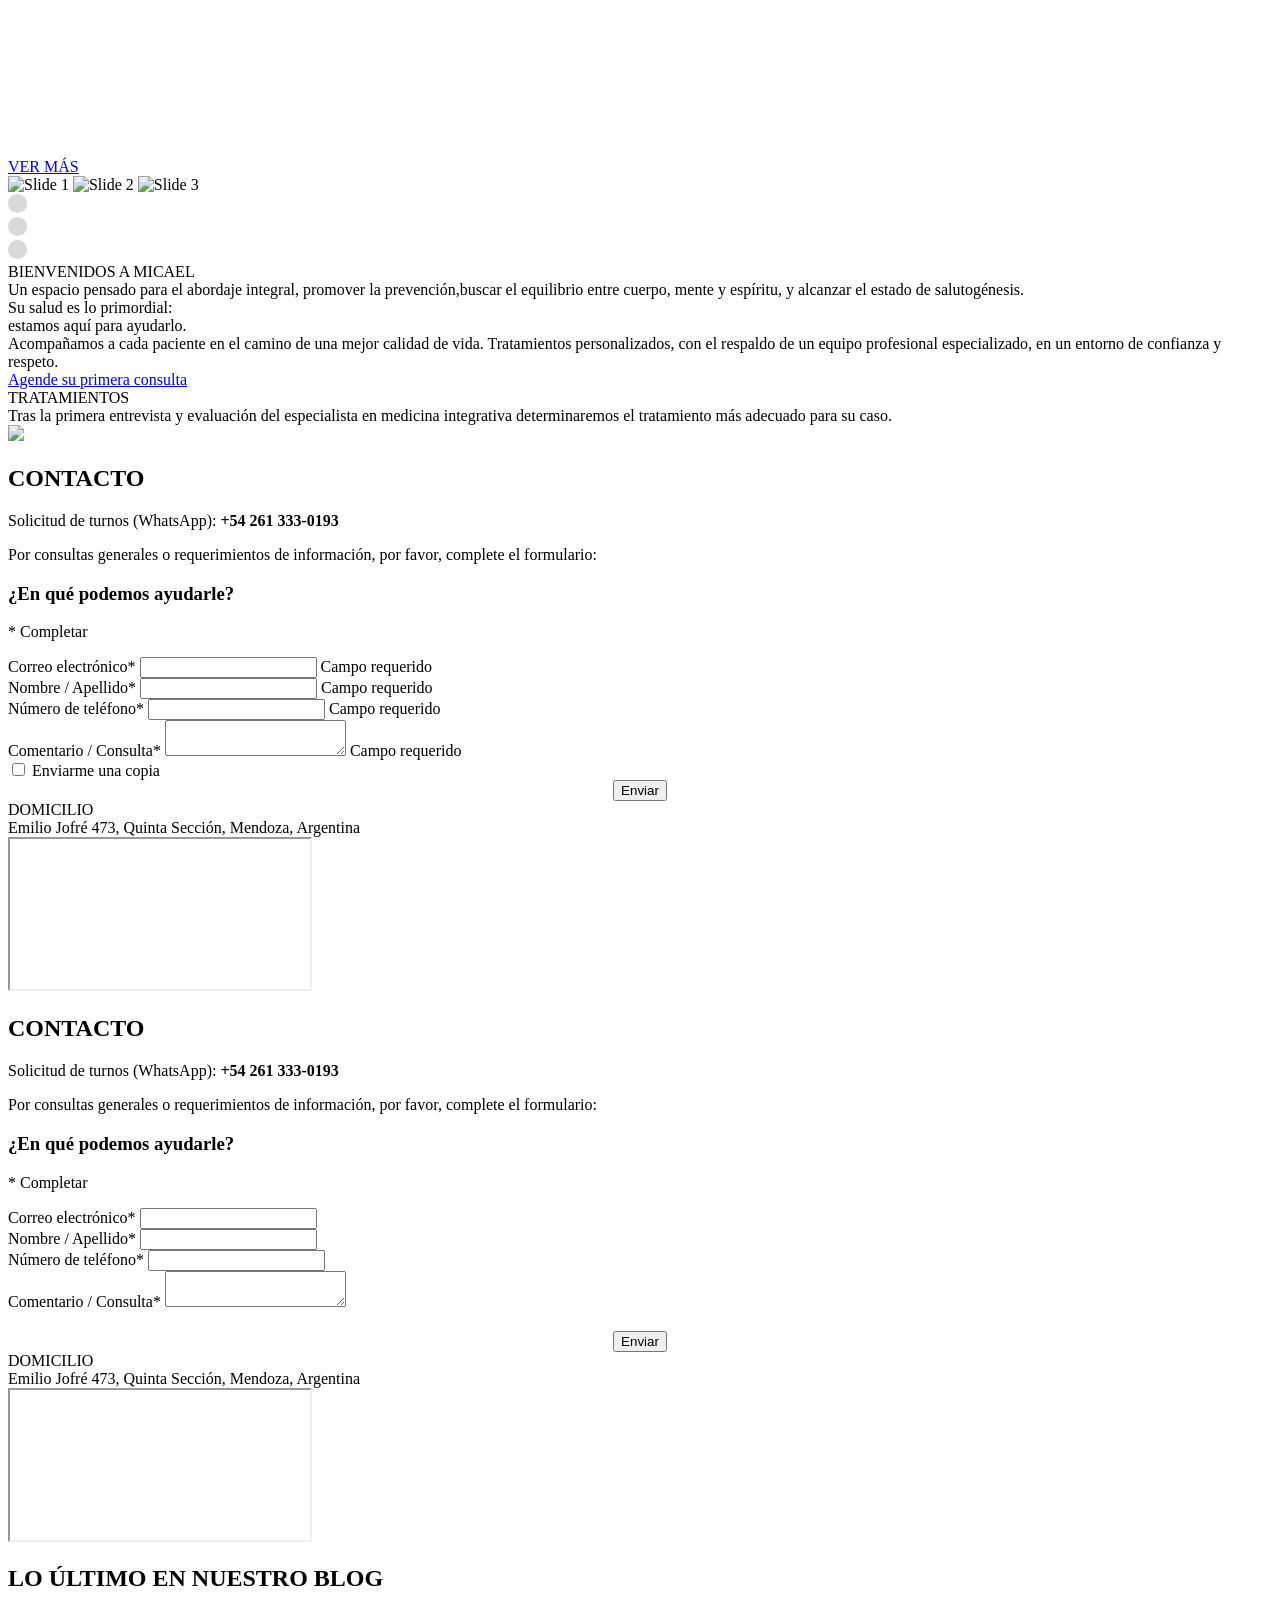
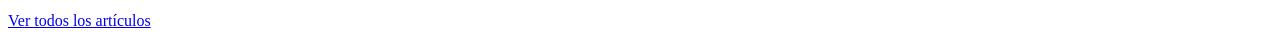
==== vistas/index.html @ 81c41782 "Add desktop styles and responsive scaling Introduce desktop-specific styles and responsive scaling a" ====
<!DOCTYPE html>
<html lang="es">

<head>
    <meta charset="UTF-8">
    <meta name="viewport" content="width=device-width, initial-scale=1.0">
    <base href="https://micaelmedicinaintegrativa.com.ar/">
    <title>Micael Medicina Integrativa</title>

    <!-- Tipografía montserrat -->
    <link rel="preconnect" href="https://fonts.googleapis.com">
    <link rel="preconnect" href="https://fonts.gstatic.com" crossorigin>
    <link href="https://fonts.googleapis.com/css2?family=Montserrat:ital,wght@0,100..900;1,100..900&display=swap"
        rel="stylesheet">

    <!-- AOS CSS -->
    <link rel="stylesheet" href="https://cdn.jsdelivr.net/npm/aos@2.3.4/dist/aos.css" />

    <!-- AOS JS -->
    <script src="https://cdn.jsdelivr.net/npm/aos@2.3.4/dist/aos.js"></script>



    <!-- Hojas de estilo -->

    <link rel="stylesheet" href="/css/nav_bar.css">
    <link rel="stylesheet" href="/css/slider.css">
    <link rel="stylesheet" href="/css/index.css">
    <link rel="stylesheet" href="/css/index_desktop.css">
</head>



<body class="es-home">
    <div class="main-wrapper">
        <header style="height: 150px;">
            <div data-include="nav_bar.html"></div>
        </header>
        <section name="Slider" id="Slider_Section">
            <a href="/blog" class="slider-top-btn">VER MÁS</a>
            <div class="Slider">
                <div class="slider-container">
                    <img class="slider-image active" src="/images/Home/Slider/OZONOTERAPIA 1.png" alt="Slide 1">
                    <img class="slider-image" src="/images/Home/Slider/Slider2.png" alt="Slide 2">
                    <img class="slider-image" src="/images/Home/Slider/Slider3.png" alt="Slide 3">
                </div>
            </div>
            <div data-layer="Frame 1" class="Frame1">
                <div data-svg-wrapper data-layer="Ellipse 1" class="Ellipse1 dot active" onclick="changeSlide(0)">
                    <svg width="19" height="19" viewBox="0 0 19 19" fill="none" xmlns="http://www.w3.org/2000/svg">
                        <circle cx="9.5" cy="9.5" r="9.5" fill="#D9D9D9" />
                    </svg>
                </div>
                <div data-svg-wrapper data-layer="Ellipse 2" class="Ellipse2 dot" onclick="changeSlide(1)">
                    <svg width="19" height="19" viewBox="0 0 19 19" fill="none" xmlns="http://www.w3.org/2000/svg">
                        <circle cx="9.5" cy="9.5" r="9.5" fill="#D9D9D9" />
                    </svg>
                </div>
                <div data-svg-wrapper data-layer="Ellipse 3" class="Ellipse3 dot" onclick="changeSlide(2)">
                    <svg width="19" height="19" viewBox="0 0 19 19" fill="none" xmlns="http://www.w3.org/2000/svg">
                        <circle cx="9.5" cy="9.5" r="9.5" fill="#D9D9D9" />
                    </svg>
                </div>
            </div>

        </section>

        <section name="Bienvenida" id="Bienvenida_Section">
            <div class="BienvenidosAMicael">
                <div class="BienvenidosAMicael_text">BIENVENIDOS A MICAEL</div>
                <div class="Bienvenida_text">
                    Un espacio pensado para el abordaje integral, promover la prevención,buscar el equilibrio entre
                    cuerpo,
                    mente y espíritu, y alcanzar el estado de salutogénesis.
                </div>
            </div>
        </section>

        <section name="Agenda_Index" id="profesionales">
            <div class="Agenda">
                <div class="Agenda_text2">
                    Su salud es lo primordial: <br />estamos aquí para ayudarlo.
                </div>
                <div class="Agenda_text">
                    Acompañamos a cada paciente en el camino de una mejor calidad de vida. Tratamientos personalizados,
                    con
                    el respaldo de un equipo profesional especializado, en un entorno de confianza y respeto.
                </div>
                <a href="https://wa.me/+5492613330193" class="Rectangle11" style="z-index: 10;"><a
                        href="https://wa.me/+5492613330193" class="AgendeSuPrimeraConsulta" style="z-index: 11;">Agende
                        su primera
                        consulta</a></a>


            </div>
        </section>

        <section name="Tratamientos_Index" id="tratamientos">
            <div class="Tratamientos">
                <div class="Tratamientos_title">TRATAMIENTOS</div>
                <div class="Tratamientos_text">
                    Tras la primera entrevista y evaluación del especialista en medicina integrativa determinaremos el
                    tratamiento más adecuado para su caso.
                </div>
                <div class="Imagen">
                    <img class="EstetoscopioPixabay1" src="/images/Home/Tratamientos/tratamientosportada.png">
                </div>
            </div>
            <div id="cards-container"></div>
        </section>

        <div class="mobile-only-view">
            <section name="Contacto_Index" id="Contacto_Index">
                <div class="contacto-container">
                    <div class="contacto-content">
                        <h2 class="contacto-title">CONTACTO</h2>
                        <p class="whatsapp-info">
                            Solicitud de turnos (WhatsApp): <strong>+54 261 333-0193</strong>
                        </p>
                        <p class="form-description">
                            Por consultas generales o requerimientos de información, por favor, complete el formulario:
                        </p>

                        <form id="contactForm" class="contact-form" action="send_mail.php" method="POST">
                            <div class="form-header">
                                <h3 class="form-question">¿En qué podemos ayudarle?</h3>
                                <p class="required-note">* Completar</p>
                            </div>

                            <div class="form-field">
                                <label for="email">Correo electrónico<span class="required">*</span></label>
                                <input type="email" id="email" name="email" required>
                                <span class="error-message">Campo requerido</span>
                            </div>

                            <div class="form-field">
                                <label for="nombre">Nombre / Apellido<span class="required">*</span></label>
                                <input type="text" id="nombre" name="nombre" required>
                                <span class="error-message">Campo requerido</span>
                            </div>

                            <div class="form-field">
                                <label for="telefono">Número de teléfono<span class="required">*</span></label>
                                <input type="tel" id="telefono" name="telefono" required>
                                <span class="error-message">Campo requerido</span>
                            </div>

                            <div class="form-field">
                                <label for="comentario">Comentario / Consulta<span class="required">*</span></label>
                                <textarea id="comentario" name="comentario" required></textarea>
                                <span class="error-message">Campo requerido</span>
                            </div>

                            <div class="checkbox-wrapper">
                                <input type="checkbox" id="enviarCopia" name="enviarCopia">
                                <label for="enviarCopia">Enviarme una copia</label>
                            </div>

                            <div style="display: flex; justify-content: center;">
                                <button type="submit" class="submit-btn">Enviar</button>
                            </div>
                        </form>
                    </div>
                </div>
            </section>

            <section name="Domicilio_Index" id="Domicilio_Index">
                <div class="Domicilio">
                    <div class="Domicilio_title">DOMICILIO</div>
                    <div class="EmilioJofre">
                        <span class="bold">Emilio Jofré 473, </span>
                        <span>Quinta Sección, Mendoza, Argentina</span>
                    </div>


                    <div class="map-responsive">
                        <iframe loading="lazy" referrerpolicy="no-referrer-when-downgrade"
                            src="https://www.google.com/maps?q=Emilio+Jofré+473,+M5500+Mendoza,+Argentina&z=15&output=embed"
                            allowfullscreen>
                        </iframe>
                    </div>

                </div>
            </section>
        </div>
        <section id="Contacto_Domicilio_Desktop" class="desktop-only-view">
            <div class="desktop-wrapper">

                <div class="desktop-header">
                    <h2 class="contacto-title">CONTACTO</h2>
                    <p class="whatsapp-info">
                        Solicitud de turnos (WhatsApp): <strong>+54 261 333-0193</strong>
                    </p>
                    <p class="form-description">
                        Por consultas generales o requerimientos de información, por favor, complete el formulario:
                    </p>
                </div>

                <div class="desktop-body-flex">

                    <div class="desktop-col-left">
                        <form id="contactFormDesktop" class="contact-form desktop-form-style" action="send_mail.php"
                            method="POST">
                            <div class="form-header">
                                <h3 class="form-question">¿En qué podemos ayudarle?</h3>
                                <p class="required-note">* Completar</p>
                            </div>

                            <div class="form-field">
                                <label for="email_d">Correo electrónico<span class="required">*</span></label>
                                <input type="email" id="email_d" name="email" required>
                            </div>

                            <div class="form-field">
                                <label for="nombre_d">Nombre / Apellido<span class="required">*</span></label>
                                <input type="text" id="nombre_d" name="nombre" required>
                            </div>

                            <div class="form-field">
                                <label for="telefono_d">Número de teléfono<span class="required">*</span></label>
                                <input type="tel" id="telefono_d" name="telefono" required>
                            </div>

                            <div class="form-field">
                                <label for="comentario_d">Comentario / Consulta<span class="required">*</span></label>
                                <textarea id="comentario_d" name="comentario" required></textarea>
                            </div>

                            <div style="display: flex; justify-content: center; margin-top: 20px;">
                                <button type="submit" class="submit-btn">Enviar</button>
                            </div>
                        </form>
                    </div>

                    <div class="desktop-col-right">
                        <div class="Domicilio_title desktop-dom-title">DOMICILIO</div>

                        <div class="EmilioJofre desktop-address">
                            <span class="bold">Emilio Jofré 473, </span>
                            <span>Quinta Sección, Mendoza, Argentina</span>
                        </div>

                        <div class="map-responsive desktop-map-frame">
                            <iframe loading="lazy" referrerpolicy="no-referrer-when-downgrade"
                                src="https://www.google.com/maps?q=Emilio+Jofré+473,+M5500+Mendoza,+Argentina&z=15&output=embed"
                                allowfullscreen>
                            </iframe>
                        </div>
                    </div>

                </div>
            </div>
        </section>
        <section name="Blog_Index" id="notas">

            <!-- blog-latest-section.html -->
            <div class="blog-latest" aria-labelledby="blog-latest-title">
                <div class="container">
                    <h2 id="blog-latest-title" class="blog-latest__heading">LO ÚLTIMO EN NUESTRO BLOG</h2>

                    <!-- contenedor donde el JS inyectará las cards -->
                    <div class="blog-latest__list notas-body" aria-live="polite"></div>

                    <!-- botón para ver todas las notas (opcional) -->
                    <div class="blog-latest__actions">
                        <a href="/blog" class="btn btn--secondary">Ver todos los artículos</a>
                    </div>
                </div>
            </div>

        </section>
        <section name="Footer" id="Footer_Section">
            <div data-include="footer.html"></div>
        </section>
    </div>
    <!--<script src="js/slider.js"></script>-->
    <script src="/js/include_html.js"></script>
    <script src="/js/index.js"></script>
    <script src="/js/contacto.js"></script>
    <script src="/js/burguer.js"></script>
    <script src="/js/slider.js"></script>

    <script src="/js/ajuste_escala.js"></script>
    <script>
        window.initCards({ jsonUrl: '/data/tratamientos.json', containerId: 'cards-container' });
        window.onCardMoreInfo = (card) => {
            alert(`Más información: ${card.title}`);
        };
    </script>

</body>



</html>
---- css/index.css ----
/* Aseguramos que el HTML tenga el color de fondo completo */
html {

  width: 100%;
  height: auto;
  background-attachment: fixed;
}

html {
  scroll-behavior: smooth;
}

section {
  scroll-margin-top: 160px;
  /* 150px de tu header + 10px de aire */
}

a {
  text-decoration: none;
}

body {
  font-family: 'Montserrat', sans-serif;
  margin: 0;
  padding: 0;

  /* El body será transparente para dejar ver el color del html */
  background-color: transparent;

  /* Centramos el contenido horizontalmente */
  display: flex;
  justify-content: center;

  /* Aseguramos que ocupe al menos toda la altura */
  min-height: 100vh;
  width: 100%;
}

.main-wrapper {
  max-width: 430px;
  margin: 0 auto;
  position: relative;
  background-color: white;
  /* El contenido sigue siendo blanco */
  height: auto;
  display: flex;
  flex-direction: column;


}

/* --- CORRECCIÓN DEL FOOTER --- */

/* El tag <footer> genérico */
footer {
  width: 100%;
  margin-top: auto;
  /* Truco de Flexbox: Empuja el footer al final si sobra espacio */
  position: relative;
}

/* Aseguramos que todas las secciones ocupen el ancho total */
section {
  width: 100% !important;
  position: relative !important;
  top: auto !important;
  left: auto !important;
}

/* Asegúrate de que los elementos dentro de .main-wrapper no excedan los 430px */
/* Por ejemplo, si tienes elementos con width: 100%, se referirán al 100% de 430px */


/*CONTACTO*/





.contacto-content {
  width: 100%;
  max-width: 372px;
  margin: 0 auto;
}


.contacto-title {
  width: 100%;
  height: 40px;
  display: flex;
  justify-content: center;
  align-items: center;
  color: black;
  font-size: 18px;
  font-family: Montserrat, sans-serif;
  font-weight: 700;
  margin: 0 0 19px 0;
}

.whatsapp-info {
  width: 100%;
  height: 25px;
  color: #444444;
  font-size: 14px;
  font-family: Montserrat, sans-serif;
  font-weight: 500;
  margin: 0 0 19px 0;
}

.whatsapp-info strong {
  font-weight: 700;
}

.form-description {
  width: 100%;
  height: 42px;
  color: #444444;
  font-size: 14px;
  font-family: Montserrat, sans-serif;
  font-weight: 500;
  margin: 0 0 42px 0;
}

.contact-form {
  width: 371px;
  position: relative;
}

.form-header {
  width: 100%;
  height: 100px;
  background: white;
  border-radius: 5px;
  border: 0.4px solid black;
  margin-bottom: 13px;
  position: relative;
  overflow: hidden;
}

.form-header::before {
  content: '';
  position: absolute;
  top: 0;
  left: 0;
  width: 100%;
  height: 10.62px;
  background: #4C2C53;
  border-top-left-radius: 5px;
  border-top-right-radius: 5px;
}

.form-question {
  width: 360px;
  margin: 38px 11px 0;
  color: black;
  font-size: 19px;
  font-family: Montserrat, sans-serif;
  font-weight: 700;
}

.required-note {
  width: 360px;
  margin: 8px 11px 0;
  color: #FF0404;
  font-size: 14px;
  font-family: Montserrat, sans-serif;
  font-weight: 400;
}

.form-field {
  width: 343px;
  height: 62px;
  background: white;
  border-radius: 5px;
  border: 0.4px solid black;
  padding: 9px 14px;
  margin-bottom: 18px;
  position: relative;
}

.form-field label {
  display: block;
  color: black;
  font-size: 14px;
  font-family: Montserrat, sans-serif;
  font-weight: 400;
  margin-bottom: 3px;
}

.required {
  color: #FF0000;
}

.form-field input,
.form-field textarea {
  width: 100%;
  border: none;
  border-bottom: 1px solid black;
  outline: none;
  font-family: Montserrat, sans-serif;
  font-size: 14px;
  padding: 2px 0;
  background: transparent;
}

.form-field textarea {
  resize: none;
  height: 20px;
}

.error-message {
  display: none;
  color: #FF0404;
  font-size: 10px;
  font-family: Montserrat, sans-serif;
  font-weight: 400;
  position: absolute;
  bottom: 4px;
  left: 14px;
}

.form-field.error .error-message {
  display: block;
}

.checkbox-wrapper {
  visibility: collapse;
  display: flex;
  align-items: center;
  height: 26px;
  margin-bottom: 19px;
}

.checkbox-wrapper input[type="checkbox"] {
  width: 27px;
  height: 26px;
  margin-right: 10px;
  cursor: pointer;
}

.checkbox-wrapper label {
  color: black;
  font-size: 14px;
  font-family: Montserrat, sans-serif;
  font-weight: 400;
  cursor: pointer;
}

.submit-btn {
  width: 84px;
  height: 26px;
  background: linear-gradient(180deg, #824C91 0%, #4C2C53 100%);
  box-shadow: 0px 4px 4px rgba(0, 0, 0, 0.25);
  border-radius: 5px;
  border: none;
  color: white;
  font-size: 14px;
  font-family: Montserrat, sans-serif;
  font-weight: 700;
  cursor: pointer;
  transition: opacity 0.3s;
}

.submit-btn:hover {
  opacity: 0.9;
}

.submit-btn:active {
  transform: translateY(1px);
}



body {
  font-family: 'Montserrat', sans-serif;
  margin: 0;
  padding: 0;
}



/* --- BIENVENIDA --- */


#Bienvenida_Section {
  width: 430px;
  height: 150px;
  position: absolute;
  left: 0;
  top: 449px;

}

.BienvenidosAMicael {
  width: 430px;
  height: 150px;
  position: absolute;
  left: 0;
  top: 0px;
  overflow: hidden;
}

.Bienvenida_text {
  width: 367px;
  height: 114px;
  position: absolute;
  left: 31px;
  top: 63px;
  text-align: center;
  color: #444;
  font-size: 14px;
  font-weight: 500;
}

.BienvenidosAMicael_text {
  width: 264px;
  height: 40px;
  position: absolute;
  left: 83px;
  top: 34px;
  text-align: center;
  color: black;
  font-size: 18px;
  font-weight: 700;
}

/* --- AGENDA --- */
#profesionales {
  width: 430px;
  height: 224px;
  position: absolute;
  left: 0;
  top: 620px;

}

.Agenda {
  width: 430px;
  height: 224px;
  position: relative;
  left: 0;
  top: 0px;
  background: linear-gradient(180deg, #824C91 0%, #4C2C53 100%);
  overflow: hidden;
}

.Rectangle11 {
  width: 273px;
  height: 29px;
  left: 82px;
  top: 176px;
  position: absolute;
  background: #D9D9D9;
  border-radius: 9px;
}

.AgendeSuPrimeraConsulta {
  width: 237px;
  height: 41px;
  left: 104px;
  top: 183px;
  position: absolute;
  text-align: center;
  color: #4C2C53;
  font-size: 14px;
  font-weight: 700;
}

.Agenda_text {
  width: 356px;
  height: 126px;
  left: 41px;
  top: 79px;
  position: absolute;
  text-align: center;
  color: white;
  font-size: 14px;
  font-weight: 500;
}

.Agenda_text2 {
  width: 310px;
  height: 49px;
  left: 68px;
  top: 22px;
  position: absolute;
  text-align: center;
  color: white;
  font-size: 17px;
  font-weight: 800;
}

/* --- TRATAMIENTOS --- */
#tratamientos {
  width: 430px;
  position: absolute;
  left: 0;
  top: 2100px;
  height: 1750px;
}

.Tratamientos {
  width: 430px;
  height: 342px;
  position: absolute;
  left: 0;
  top: 0px;
  overflow: hidden;
}

.Tratamientos_text {
  width: 367px;
  height: 114px;
  left: 31px;
  top: 160px;
  position: absolute;
  text-align: center;
  color: #444;
  font-size: 14px;
  font-weight: 500;
}

.Tratamientos_title {
  width: 264px;
  height: 40px;
  left: 83px;
  top: 120px;
  position: absolute;
  text-align: center;
  color: black;
  font-size: 18px;
  font-weight: 700;
}

.Imagen {
  width: 430px;
  height: 214px;
  position: absolute;
  top: 0;
  overflow: hidden;
}

.EstetoscopioPixabay1 {
  width: 460px;
  height: 307px;
  left: -19px;
  top: 0px;
  position: absolute;
  opacity: 0.5;
}

#cards-container {
  width: 430px;
  position: relative;
  background: white;
  overflow: hidden;
  top: 240px;
}

.map-responsive {
  position: relative;
  padding-bottom: 56.25%;
  /* proporción 16:9 — podés ajustar (ej: 50 %, 75 %, etc.) */
  height: 0;
  overflow: hidden;
  top: 80px;
}

.map-responsive iframe {
  position: absolute;
  top: 0;
  left: 0;
  width: 100%;
  height: 100%;
  border: 0;
}



.Domicilio {
  width: 430px;
  height: 300px;
  position: absolute;
  top: 0px;
  overflow: hidden;
}

.Domicilio_title {
  width: 264px;
  height: 40px;
  left: 28px;
  top: 15px;
  position: absolute;
  color: black;
  font-size: 18px;
  font-weight: 700;
}

.EmilioJofre {
  width: 367px;
  height: 16px;
  left: 31px;
  top: 41px;
  position: absolute;
  color: #444;
  font-size: 13px;
}

.EmilioJofre .bold {
  font-weight: 700;
}

.Gps {
  width: 368px;
  height: 204px;
  left: 30px;
  top: 82px;
  position: absolute;
  overflow: hidden;
}

.Gps iframe {
  width: 100%;
  height: 100%;
  border: none;
}


/* --- CONTACTO --- */
#Contacto_Index {
  width: 430px;
  height: 850px;
  position: absolute;
  left: 0;
  top: 2600px;
}

.contacto-container {
  width: 430px;
  height: 850px;
  position: absolute;
  top: 0px;
  left: 0.5px;
  overflow: hidden;
  box-sizing: border-box;
  background: white;
}

.contacto-content {
  width: 372.5px;
  margin: 56px 28.26px;
}

.contacto-title {
  width: 100%;
  height: 40px;
  display: block;
  text-align: center;
  font-weight: 700;
}

.whatsapp-info,
.form-description {
  font-size: 14px;
  color: #444;
}

/* --- BLOG --- */
.Blog {
  width: 430px;
  height: 400px;
  position: relative;
  overflow: hidden;
}

.LoUltimo {
  width: 330px;
  height: 40px;
  left: 50.26px;
  top: 30px;
  position: absolute;
  text-align: center;
  color: black;
  font-size: 18px;
  font-weight: 700;
}

.Frame9,
.Frame10,
.Frame11,
.Frame9_overlay,
.Frame10_second {
  position: absolute;
}

.Frame11 {
  width: 399px;
  height: 64px;
  opacity: 0.39;
  background: black;
}

.Blog_text {
  width: 324px;
  height: 68px;
  text-align: center;
  color: white;
  font-size: 16px;
  font-weight: 700;
}




/* blog-latest.css */
.blog-latest {
  width: 100%;
  padding: 36px 16px;
  box-sizing: border-box;
  background: #fff;
  font-family: "Montserrat", system-ui, -apple-system, "Segoe UI", Roboto, "Helvetica Neue", Arial;
  color: #111;
}

.blog-latest .container {
  max-width: 980px;
  margin: 0 auto;
  position: relative;
}

.blog-latest__heading {
  font-size: 18px;
  font-weight: 700;
  text-align: center;
  margin: 0 0 18px;
}

/* Grid para mostrar 2 tarjetas. Se vuelve 1 columna en móvil. */
.blog-latest__list {
  display: grid;
  grid-template-columns: repeat(2, 1fr);
  gap: 18px;
  align-items: start;
}

/* Card */
.card-note {
  display: block;
  position: relative;
  overflow: hidden;
  border-radius: 8px;
  text-decoration: none;
  background: #f5f5f5;
  min-height: 220px;
  box-shadow: 0 6px 18px rgba(0, 0, 0, 0.06);
  justify-content: center;
}

/* imagen de la card */
.card-note__media {
  width: 100%;
  height: 220px;
  display: block;
  overflow: hidden;
  background: linear-gradient(180deg, #e9e9e9, #f5f5f5);
}

.card-note__media img {
  width: 100%;
  height: 100%;
  object-fit: cover;
  display: block;
}

/* overlay negro semitransparente en la parte inferior */
.card-note__overlay {
  justify-content: center;
  background: rgba(0, 0, 0, 0.45);
  position: absolute;
  left: 0;
  right: 0;
  bottom: 0;
  padding: 12px;
  display: flex;
  align-items: flex-end;
  min-height: 64px;
  box-sizing: border-box;
}

/* título de la nota */
.card-note__title {
  align-self: center;
  color: #fff;
  font-size: 16px;
  font-weight: 700;
  margin: 0;
  line-height: 1.15;
  word-wrap: break-word;
}

/* accesibilidad: focus visible */
.card-note:focus {
  outline: 3px solid rgba(80, 120, 230, 0.18);
  outline-offset: 2px;
}

/* acciones */
.blog-latest__actions {
  margin-top: 14px;
  text-align: center;
}

/* botón simple */
.btn {
  display: inline-block;
  padding: 8px 14px;
  border-radius: 6px;
  text-decoration: none;
  font-weight: 600;
  font-size: 14px;
}

.btn--secondary {
  background: #ffffff;
  color: #111;
  border: 1px solid #ddd;
}

/* Responsive */
@media (max-width: 1080px) {
  .blog-latest__list {
    grid-template-columns: 1fr;
  }

  .card-note__media {
    height: 220px;
  }
}

/*Cards tratamnientos*/


/* Contenedor principal para que las cards se ordenen solas (Responsive) */
#cards-container {
  display: flex;
  flex-wrap: wrap;
  gap: 20px;
  /* Espacio entre tarjetas */
  justify-content: center;
  /* O flex-start si prefieres alineado a la izq */
  position: relative;
  padding: 20px 0;
}



/* Imagen (Izquierda) */
.t-card-image {
  width: 185px;
  height: 100%;
  overflow: hidden;
}

.t-card-image img {
  width: 100%;
  height: 100%;
  object-fit: cover;
}

/* Contenido (Derecha) */
.t-card-info {
  width: 185px;
  height: 100%;
  background-color: #E8E5F3;
  position: relative;
  display: flex;
  flex-direction: column;
}

/* Título */
.t-card-title {
  font-family: 'Montserrat', sans-serif;
  font-weight: 700;
  font-size: 12px;
  color: black;
  margin: 23px 0 5px 21px;
  /* Top 23px, Left 21px */
  width: 144px;
}

/* Descripción */
.t-card-desc {
  font-family: 'Montserrat', sans-serif;
  font-weight: 400;
  font-size: 12px;
  color: black;
  margin: 0 0 0 21px;
  width: 141px;
  height: 88px;
  overflow: hidden;
  display: -webkit-box;
  -webkit-box-orient: vertical;
  -webkit-line-clamp: 4;
  text-overflow: ellipsis;
  line-height: 1.2em;
  max-height: 5.6em;


  margin: 0 0 10px 21px;
  width: 144px;
  line-height: 1.4;
  flex-grow: 1;
}

/* Botón */
.t-card-btn {
  width: 100%;
  height: 34px;
  background-color: #BAB7C2;
  margin-top: auto;
  /* Empuja el botón al fondo */
  cursor: pointer;
  display: flex;
  align-items: center;
  justify-content: flex-end;
  /* Alinea contenido a la derecha */
  padding-right: 20px;
  box-sizing: border-box;
  gap: 10px;
  text-decoration: none;
  transition: background 0.3s;
}

.t-card-btn:hover {
  background-color: #a3a0ac;
}

.t-card-btn span {
  font-family: 'Montserrat', sans-serif;
  font-weight: 700;
  font-size: 12px;
  color: white;
}


/* --- CARDS TRATAMIENTOS (Slide Effect) --- */

/* --- CARDS TRATAMIENTOS (Slide Effect) --- */
/* --- CONTENEDOR PRINCIPAL --- */
#cards-container {
  display: flex;
  flex-wrap: wrap;
  gap: 20px;
  justify-content: center;
  position: relative;
  padding: 20px 0;
  z-index: 10;
}

/* --- LA TARJETA (BASE) --- */
.treatment-card {
  width: 370px;
  height: 170px;
  position: relative;
  overflow: hidden;
  /* Mantiene todo dentro de los bordes redondeados si los tuvieras */
  cursor: pointer;
  display: flex;
  /* No ponemos transition aquí, sino en los elementos hijos */
}

/* --- CAPA 1: IMAGEN DE FONDO --- */
.t-card-image-bg {
  width: 100%;
  height: 100%;
  position: absolute;
  top: 0;
  left: 0;
  z-index: 1;
  /* Al fondo */
}

.t-card-image-bg img {
  width: 100%;
  height: 100%;
  object-fit: cover;
  display: block;
}

/* --- CAPA 2: PANEL DE INFORMACIÓN --- */
.t-card-info {
  width: 185px;
  /* Ocupa la mitad exacta */
  height: 100%;
  background-color: #E8E5F3;

  position: absolute;
  top: 0;
  right: 0;
  /* Por defecto empieza a la DERECHA */
  z-index: 10;
  /* Encima de la imagen */

  display: flex;
  flex-direction: column;

  /* LA MAGIA: Suavidad del movimiento */
  transition: transform 0.4s ease-in-out;
}

/* =========================================================
   LÓGICA DE ANIMACIÓN (NORMAL VS INVERTIDA)
   ========================================================= */

/* CASO 1: CARDS IMPARES (Comportamiento Normal) */
/* Al hacer hover, el panel se mueve a la izquierda (-100% de su ancho) */
.treatment-card:hover .t-card-info {
  transform: translateX(-100%);
}

/* CASO 2: CARDS PARES (Comportamiento Invertido .reverse-hover) */
/* 2.1 Estado Inicial: El panel YA está a la izquierda por defecto */
.treatment-card.reverse-hover .t-card-info {
  transform: translateX(-100%);
}

/* 2.2 Estado Hover: El panel regresa a su posición original (Derecha/0) */
/* "Al pasar el mouse sobre la card invertida, quita la transformación" */
.treatment-card.reverse-hover:hover .t-card-info {
  transform: translateX(0);
}


/* --- ESTILOS INTERNOS (Textos y Botones) --- */
.t-card-title {
  font-family: 'Montserrat', sans-serif;
  font-weight: 700;
  font-size: 12px;
  color: black;
  margin: 23px 0 5px 21px;
  width: 144px;
  flex-shrink: 0;
}


/* BOTÓN */
.t-card-btn {
  width: 100%;
  height: 34px;
  background-color: #BAB7C2;
  margin-top: auto;
  display: flex;
  align-items: center;
  justify-content: flex-end;
  padding-right: 20px;
  box-sizing: border-box;
  gap: 10px;
  transition: background 0.2s;
}

/* Hover específico del botón (cambio de color) */
.treatment-card:hover .t-card-btn {
  background-color: #a3a0ac;
}

.t-card-btn span {
  font-family: 'Montserrat', sans-serif;
  font-weight: 700;
  font-size: 12px;
  color: white;
}





a:active {
  /* Asegúrate de reemplazar 'tu_color_normal' con el color que 
    tienen tus enlaces normalmente (ej: #333333).
  */
  color: tu_color_normal !important;
}

/* Elimina alturas fijas que rompen el flujo */
#Domicilio_Index {
  height: auto !important;
}

/* Ajustar contenedores internos que estaban absolutos */
.Domicilio {
  position: relative !important;
}




@media (min-width: 1025px) {



  .main-wrapper {
    max-width: 100% !important;
    margin: 0 auto !important;
    width: 100% !important;



  }

  

  /* Header, Footer y Secciones se ajustan a esos 430px */
  
  section
   {
    width: 100% !important;
    max-width: 100% !important;
    position: relative !important;
    
  }
}
---- css/index_desktop.css ----
/* =======================================================
   VISTA DE ESCRITORIO (Mayor a 1024px)
   ======================================================= */



@media (min-width: 1025px) {



    .main-wrapper {
        max-width: 100%;
        margin: 0;
        width: 100%;



    }

    #tratamientos {
        /* IMPORTANTE: 'position: relative' crea el límite para que la imagen de fondo no se salga de esta sección */
        position: relative !important;
        width: 100% !important;
        height: auto !important;
        /* La altura se adapta al contenido (títulos + cards) */
        top: 0 !important;
        padding: 60px 0 80px 0;
        /* Aire arriba y abajo */

        /* Flexbox para ordenar verticalmente */
        display: flex;
        flex-direction: column;
        align-items: center;
        /* overflow: hidden; Opcional: si la imagen se sale un poco por algún borde */
    }

    /* =========================================
       2. IMAGEN DE FONDO (CUBRE TODO)
       ========================================= */
    /* El wrapper de la imagen */
    .Imagen {
        position: absolute !important;
        top: 0 !important;
        left: 0 !important;
        width: 100% !important;
        height: 100% !important;
        /* Ocupa toda la altura de la sección #tratamientos */
        z-index: -1;
        /* MAGIA: Se coloca DETRÁS de todo el contenido de esta sección */
        pointer-events: none;
        /* Buena práctica: evita que la imagen de fondo bloquee clicks en las cards */
    }

    /* La imagen real */
    .EstetoscopioPixabay1 {
        width: 100% !important;
        height: 100% !important;
        object-fit: cover !important;
        /* Estira la imagen para cubrir el área sin deformarla */
        object-position: center center;
        /* Centra la imagen */
        opacity: 0.12;
        /* Muy sutil para que se lea bien el texto encima. Ajusta este valor si quieres */
    }

    /* =========================================
       3. CABECERA (TÍTULO Y TEXTO)
       ========================================= */
    .Tratamientos {
        position: relative !important;
        width: 90% !important;
        max-width: 800px;
        height: auto !important;
        margin-bottom: 50px;
        text-align: center;
        order: 1;
        /* Aparece primero */
        z-index: 2;
        /* Se asegura de estar sobre el fondo (aunque el fondo sea -1, esto es más seguro) */
    }

    .Tratamientos_title {
        position: relative !important;
        left: auto !important;
        top: auto !important;
        width: 100% !important;
        height: auto !important;
        font-size: 32px;
        margin-bottom: 20px;
        color: black;
        /* Aseguramos color para que contraste con el fondo */
    }

    .Tratamientos_text {
        position: relative !important;
        left: auto !important;
        top: auto !important;
        width: 100% !important;
        height: auto !important;
        font-size: 16px;
        line-height: 1.6;
        color: #444;
    }

    /* =========================================
       4. CONTENEDOR DE CARDS
       ========================================= */
    #cards-container {
        position: relative !important;
        top: auto !important;
        width: 90%;
        max-width: 1200px;
        background: transparent;
        /* Importante: fondo transparente para ver la imagen detrás */

        display: flex;
        flex-wrap: wrap;
        justify-content: center;
        gap: 20px;

        order: 2;
        /* Aparece segundo */
        z-index: 2;
        /* Se asegura de estar sobre el fondo */
    }

    /* --- Estilos de las cards (2 columnas) --- */
    .treatment-card {
        width: calc(50% - 10px);
        height: 220px;
    }

    /* Ajuste para el efecto slide en cards anchas */
    .t-card-info,
    .t-card-image {
        width: 50%;
    }

    /* Ajustes de texto interno de las cards para escritorio */
    .t-card-title {
        width: 90%;
        font-size: 14px;
        /* Un poco más grande en escritorio */
    }

    .t-card-desc {
        width: 90%;
        -webkit-line-clamp: 6;
        /* Muestra más líneas de texto */
        max-height: 9em;
    }




    /* =========================================
       SECCIÓN BIENVENIDA (ESCRITORIO)
       ========================================= */

    /* 1. Contenedor Principal */
    #Bienvenida_Section {
        position: relative !important;
        width: 100% !important;
        height: auto !important;
        top: 0 !important;
        padding: 60px 0;
        /* Espacio arriba y abajo */
        background-color: white;
        /* Aseguramos fondo limpio */
        display: flex;
        justify-content: center;
    }

    /* 2. Contenedor Interno */
    .BienvenidosAMicael {
        position: relative !important;
        width: 100% !important;
        height: auto !important;
        left: auto !important;
        top: auto !important;

        /* Flexbox para alinear todo al centro verticalmente */
        display: flex;
        flex-direction: column;
        align-items: center;
    }

    /* 3. Título "Bienvenidos a Micael" */
    .BienvenidosAMicael_text {
        position: relative !important;
        left: auto !important;
        top: auto !important;
        width: 100% !important;
        height: auto !important;
        text-align: center;

        font-size: 36px;
        /* Más grande e impactante */
        margin-bottom: 25px;
    }

    /* 4. Texto descriptivo */
    .Bienvenida_text {
        position: relative !important;
        left: auto !important;
        top: auto !important;
        width: 90% !important;
        max-width: 800px;
        /* Evitamos que el texto se estire de borde a borde */
        height: auto !important;
        text-align: center;

        font-size: 18px;
        /* Texto más legible */
        line-height: 1.6;
    }


    /* =========================================
       SECCIÓN AGENDA (ESCRITORIO)
       ========================================= */

    /* 1. Contenedor Principal */
    #profesionales {
        position: relative !important;
        width: 100% !important;
        height: auto !important;
        top: 0 !important;
        margin-top: 0;
    }

    /* 2. Fondo Gradiente */
    .Agenda {
        position: relative !important;
        width: 100% !important;
        height: auto !important;
        left: 0 !important;
        top: 0 !important;
        padding: 60px 0 80px 0;
        /* Buen espacio interior */

        /* Flexbox para ordenar los elementos en columna */
        display: flex;
        flex-direction: column;
        align-items: center;
        justify-content: center;
    }

    /* 3. Título Principal */
    .Agenda_text2 {
        position: relative !important;
        left: auto !important;
        top: auto !important;
        width: 100% !important;
        height: auto !important;
        text-align: center;

        font-size: 32px;
        margin-bottom: 20px;
        order: 1;
        /* Forzamos el orden: Primero el título */
    }

    /* 4. Subtítulo (Texto largo) */
    .Agenda_text {
        position: relative !important;
        left: auto !important;
        top: auto !important;
        width: 90% !important;
        max-width: 700px;
        height: auto !important;
        text-align: center;

        font-size: 16px;
        line-height: 1.5;
        margin-bottom: 40px;
        order: 2;
        /* Segundo el texto */
    }

    /* --- EL BOTÓN (Rectángulo + Texto) --- */
    /* Como en tu HTML son elementos separados, los ordenamos con cuidado */

    /* El rectángulo gris (Fondo del botón) */
    .Rectangle11 {
        position: relative !important;
        left: auto !important;
        top: auto !important;
        width: 300px !important;
        /* Botón más ancho en escritorio */
        height: 50px !important;
        /* Botón más alto */
        border-radius: 25px;
        /* Más redondeado */
        cursor: pointer;
        transition: transform 0.2s;

        order: 3;
        /* Tercero el botón */
        margin-bottom: 0;
        /* Quitamos márgenes extraños */
    }

    /* El texto del botón ("Agende su primera consulta") */
    .AgendeSuPrimeraConsulta {
        position: relative !important;
        /* Lo hacemos relativo para moverlo con margin */
        left: auto !important;
        top: auto !important;
        width: 300px !important;
        /* Mismo ancho que el botón */
        height: auto !important;
        text-align: center;

        /* TRUCO: Margen negativo para subir el texto encima del rectángulo */
        margin-top: -36px;

        font-size: 16px;
        font-weight: 800;
        pointer-events: none;
        /* Para que el click pase al botón de abajo */
        order: 4;
        z-index: 5;
    }

    /* Efecto Hover simple para el botón */
    .Rectangle11:hover {
        transform: scale(1.05);
        background-color: #e0e0e0;
    }

    .Slider {
        width: 95% !important;
        justify-self: center;

        top: 20px !important;
    }

    .Frame1 {
        bottom: 0px;
        top: 730px;
    }

    #Slider_Section {
        height: 95%;
    }


    #Slider_Section {
        position: relative !important;
        width: 100% !important;
        height: auto !important;
        /* Dejamos que el contenido defina la altura */
        display: flex;
        flex-direction: column;
        /* Ordenamos verticalmente: Slider arriba, Puntos abajo */
        align-items: center;
        /* Centramos horizontalmente */
        padding-top: 20px;
        /* Un poco de aire arriba */
        padding-bottom: 40px;
        /* Aire abajo */
    }

    /* 2. El botón "VER MÁS" (Opcional: Ajustar posición si es necesario) */
    .slider-top-btn {
        /* Si quieres que quede flotando sobre el slider, asegúrate de que tenga z-index alto */
        z-index: 20;
        /* Puedes ajustar su posición aquí si se mueve */
    }

    /* 3. El Contenedor del Slider (La caja de las fotos) */
    .Slider {
        position: relative !important;
        left: auto !important;
        top: auto !important;

        /* ANCHO: Ocupa el 95% de la pantalla, pero con un límite máximo */
        width: 95% !important;
        max-width: 1600px;

        /* ALTURA: Determinada por el ancho (Relación de Aspecto) */
        /* 16 / 9 es formato TV estándar. 
           Si lo quieres más "panorámico" (finito), usa 21 / 9. 
           Si lo quieres más cuadrado, usa 4 / 3. */
        aspect-ratio: 16 / 9;
        height: auto !important;
        /* Importante para que el aspect-ratio mande */

        overflow: hidden;
        border-radius: 10px;
        /* Opcional: bordes redondeados en escritorio */
    }

    /* 4. Contenedor interno de imágenes */
    .slider-container {
        width: 100%;
        height: 100%;
        position: relative;
    }

    /* 5. Las Imágenes */
    .slider-image {
        width: 100%;
        height: 100%;
        object-fit: cover;
        /* CLAVE: Recorta la imagen para llenar el espacio sin deformarla */
        object-position: center;
        position: absolute;
        /* Para que se superpongan para el efecto slider */
        top: 0;
        left: 0;
    }

    /* 6. Los Puntos (Frame 1) */
    .Frame1 {
        /* Reseteamos todo el posicionamiento absoluto del móvil */
        position: relative !important;
        left: 40px;
        top: auto !important;
        bottom: auto !important;
        width: auto !important;
        height: auto !important;

        /* UBICACIÓN: Justo debajo del slider */
        margin-top: 20px !important;

        /* Flexbox para alinear los puntitos */
        display: flex;
        justify-content: center;
        gap: 15px;
        /* Espacio entre cada punto */

        background-color: transparent;
        /* Por si tenía fondo */
    }

    /* Aseguramos que los puntos se vean bien (reset de transformaciones móviles) */
    .dot {
        transform: none !important;
        cursor: pointer;
    }

    .container {
        max-width: 95% !important;
    }

    .card-note__media {
        width: 100%;
        height: 500px !important;
    }

}


/* =========================================
   SISTEMA DUAL (MOBILE vs DESKTOP)
   ========================================= */

/* Por defecto (Mobile First): Ocultamos la vista de escritorio */
.desktop-only-view {
    display: none;
}
.mobile-only-view {
    display: block;
}

/* =========================================
   MEDIA QUERY DESKTOP (>= 1025px)
   ========================================= */
@media (min-width: 1025px) {

    /* 1. APAGADO Y ENCENDIDO */
    .mobile-only-view {
        display: none !important; /* Oculta las secciones viejas */
    }
    .desktop-only-view {
        display: block !important; /* Muestra la nueva sección */
    }

    /* 2. CONTENEDOR PRINCIPAL DESKTOP */
    #Contacto_Domicilio_Desktop {
        position: relative !important;
        width: 100% !important;
        height: auto !important;
        padding: 60px 0 100px 0;
        background: white; /* Fondo limpio */
        display: flex;
        justify-content: center;
    }

    .desktop-wrapper {
        width: 90%;
        max-width: 1200px;
        display: flex;
        flex-direction: column;
        align-items: center;
    }

    /* 3. ENCABEZADO (TITULO Y WHATSAPP) */
    .desktop-header {
        text-align: center;
        margin-bottom: 50px;
        width: 100%;
    }
    
    /* Reutilizamos tus clases pero forzamos centrado y anchos */
    .desktop-header .contacto-title,
    .desktop-header .whatsapp-info,
    .desktop-header .form-description {
        width: 100% !important;
        height: auto !important;
        margin-bottom: 15px;
        text-align: center;
    }

    /* 4. ESTRUCTURA FLEX (LADO A LADO) */
    .desktop-body-flex {
        display: flex;
        flex-direction: row;
        justify-content: center; /* Centrados en la pantalla */
        align-items: flex-start; /* Alineados arriba */
        gap: 60px; /* Espacio entre formulario y mapa */
        width: 100%;
    }

    /* --- COLUMNA IZQUIERDA (FORMULARIO) --- */
    .desktop-col-left {
        flex: 1; /* Ocupa espacio disponible */
        max-width: 450px; /* No dejar que se haga gigante */
        display: flex;
        justify-content: flex-end; /* Pegarlo visualmente hacia el centro */
    }

    /* Ajustes al formulario en desktop */
    .desktop-form-style {
        width: 100% !important; /* Que ocupe el ancho de su columna */
        max-width: 100%;
    }
    
    .desktop-form-style .form-question,
    .desktop-form-style .required-note {
        width: auto !important; /* Resetear anchos fijos */
        margin-left: 15px;
        margin-right: 15px;
    }
    
    .desktop-form-style .form-field {
        width: 100% !important; /* Inputs fluidos */
        box-sizing: border-box; /* Para que el padding no rompa el ancho */
    }

    /* --- COLUMNA DERECHA (MAPA Y DIRECCION) --- */
    .desktop-col-right {
        flex: 1;
        max-width: 450px;
        display: flex;
        flex-direction: column;
        align-items: flex-start; /* Alinear textos a la izquierda del bloque */
    }

    /* Título Domicilio en Desktop */
    .desktop-dom-title {
        position: relative !important;
        left: auto !important;
        top: auto !important;
        margin-bottom: 15px;
        width: 100% !important;
        text-align: left; /* Alineado a la izquierda sobre el mapa */
    }

    /* Dirección texto */
    .desktop-address {
        position: relative !important;
        left: auto !important;
        top: auto !important;
        width: 100% !important;
        height: auto !important;
        margin-bottom: 20px;
        font-size: 16px; /* Un poco más grande en desktop */
    }

    /* Mapa */
    .desktop-map-frame {
        position: relative !important;
        top: auto !important;
        width: 100% !important;
        height: 350px !important; /* Altura fija para desktop */
        padding-bottom: 0 !important; /* Quitamos el ratio responsive de móvil */
        border-radius: 10px; /* Estético */
        box-shadow: 0 4px 10px rgba(0,0,0,0.1);
    }
}

/* =========================================
   SISTEMA DUAL (MOBILE vs DESKTOP)
   ========================================= */

/* Por defecto (Mobile First): Ocultamos la vista de escritorio */
.desktop-only-view {
    display: none;
}
.mobile-only-view {
    display: block;
}

/* =========================================
   MEDIA QUERY DESKTOP (>= 1025px)
   ========================================= */
@media (min-width: 1025px) {

    /* 1. APAGADO Y ENCENDIDO */
    .mobile-only-view {
        display: none !important; /* Oculta las secciones viejas */
    }
    .desktop-only-view {
        display: block !important; /* Muestra la nueva sección */
    }

    /* 2. CONTENEDOR PRINCIPAL DESKTOP */
    #Contacto_Domicilio_Desktop {
        position: relative !important;
        width: 100% !important;
        height: auto !important;
        padding: 60px 0 100px 0;
        background: white; /* Fondo limpio */
        display: flex;
        justify-content: center;
    }

    .desktop-wrapper {
        width: 90%;
        max-width: 1200px;
        display: flex;
        flex-direction: column;
        align-items: center;
        justify-self: center;
    }

    /* 3. ENCABEZADO (TITULO Y WHATSAPP) */
    .desktop-header {
        text-align: center;
        margin-bottom: 50px;
        width: 100%;
    }
    
    /* Reutilizamos tus clases pero forzamos centrado y anchos */
    .desktop-header .contacto-title,
    .desktop-header .whatsapp-info,
    .desktop-header .form-description {
        width: 100% !important;
        height: auto !important;
        margin-bottom: 15px;
        text-align: center;
    }

    /* 4. ESTRUCTURA FLEX (LADO A LADO) */
    .desktop-body-flex {
        display: flex;
        flex-direction: row;
        justify-content: center; /* Centrados en la pantalla */
        align-items: flex-start; /* Alineados arriba */
        gap: 60px; /* Espacio entre formulario y mapa */
        width: 100%;
    }

    /* --- COLUMNA IZQUIERDA (FORMULARIO) --- */
    .desktop-col-left {
        flex: 1; /* Ocupa espacio disponible */
        max-width: 450px; /* No dejar que se haga gigante */
        display: flex;
        justify-content: flex-end; /* Pegarlo visualmente hacia el centro */
    }

    /* Ajustes al formulario en desktop */
    .desktop-form-style {
        width: 100% !important; /* Que ocupe el ancho de su columna */
        max-width: 100%;
    }
    
    .desktop-form-style .form-question,
    .desktop-form-style .required-note {
        width: auto !important; /* Resetear anchos fijos */
        margin-left: 15px;
        margin-right: 15px;
    }
    
    .desktop-form-style .form-field {
        width: 100% !important; /* Inputs fluidos */
        box-sizing: border-box; /* Para que el padding no rompa el ancho */
    }

    /* --- COLUMNA DERECHA (MAPA Y DIRECCION) --- */
    .desktop-col-right {
        flex: 1;
        max-width: 450px;
        display: flex;
        flex-direction: column;
        align-items: flex-start; /* Alinear textos a la izquierda del bloque */
    }

    /* Título Domicilio en Desktop */
    .desktop-dom-title {
        position: relative !important;
        left: auto !important;
        top: auto !important;
        margin-bottom: 15px;
        width: 100% !important;
        text-align: left; /* Alineado a la izquierda sobre el mapa */
    }

    /* Dirección texto */
    .desktop-address {
        position: relative !important;
        left: auto !important;
        top: auto !important;
        width: 100% !important;
        height: auto !important;
        margin-bottom: 20px;
        font-size: 16px; /* Un poco más grande en desktop */
    }

    /* Mapa */
    .desktop-map-frame {
        position: relative !important;
        top: auto !important;
        width: 100% !important;
        height: 350px !important; /* Altura fija para desktop */
        padding-bottom: 0 !important; /* Quitamos el ratio responsive de móvil */
        border-radius: 10px; /* Estético */
        box-shadow: 0 4px 10px rgba(0,0,0,0.1);
    }
}
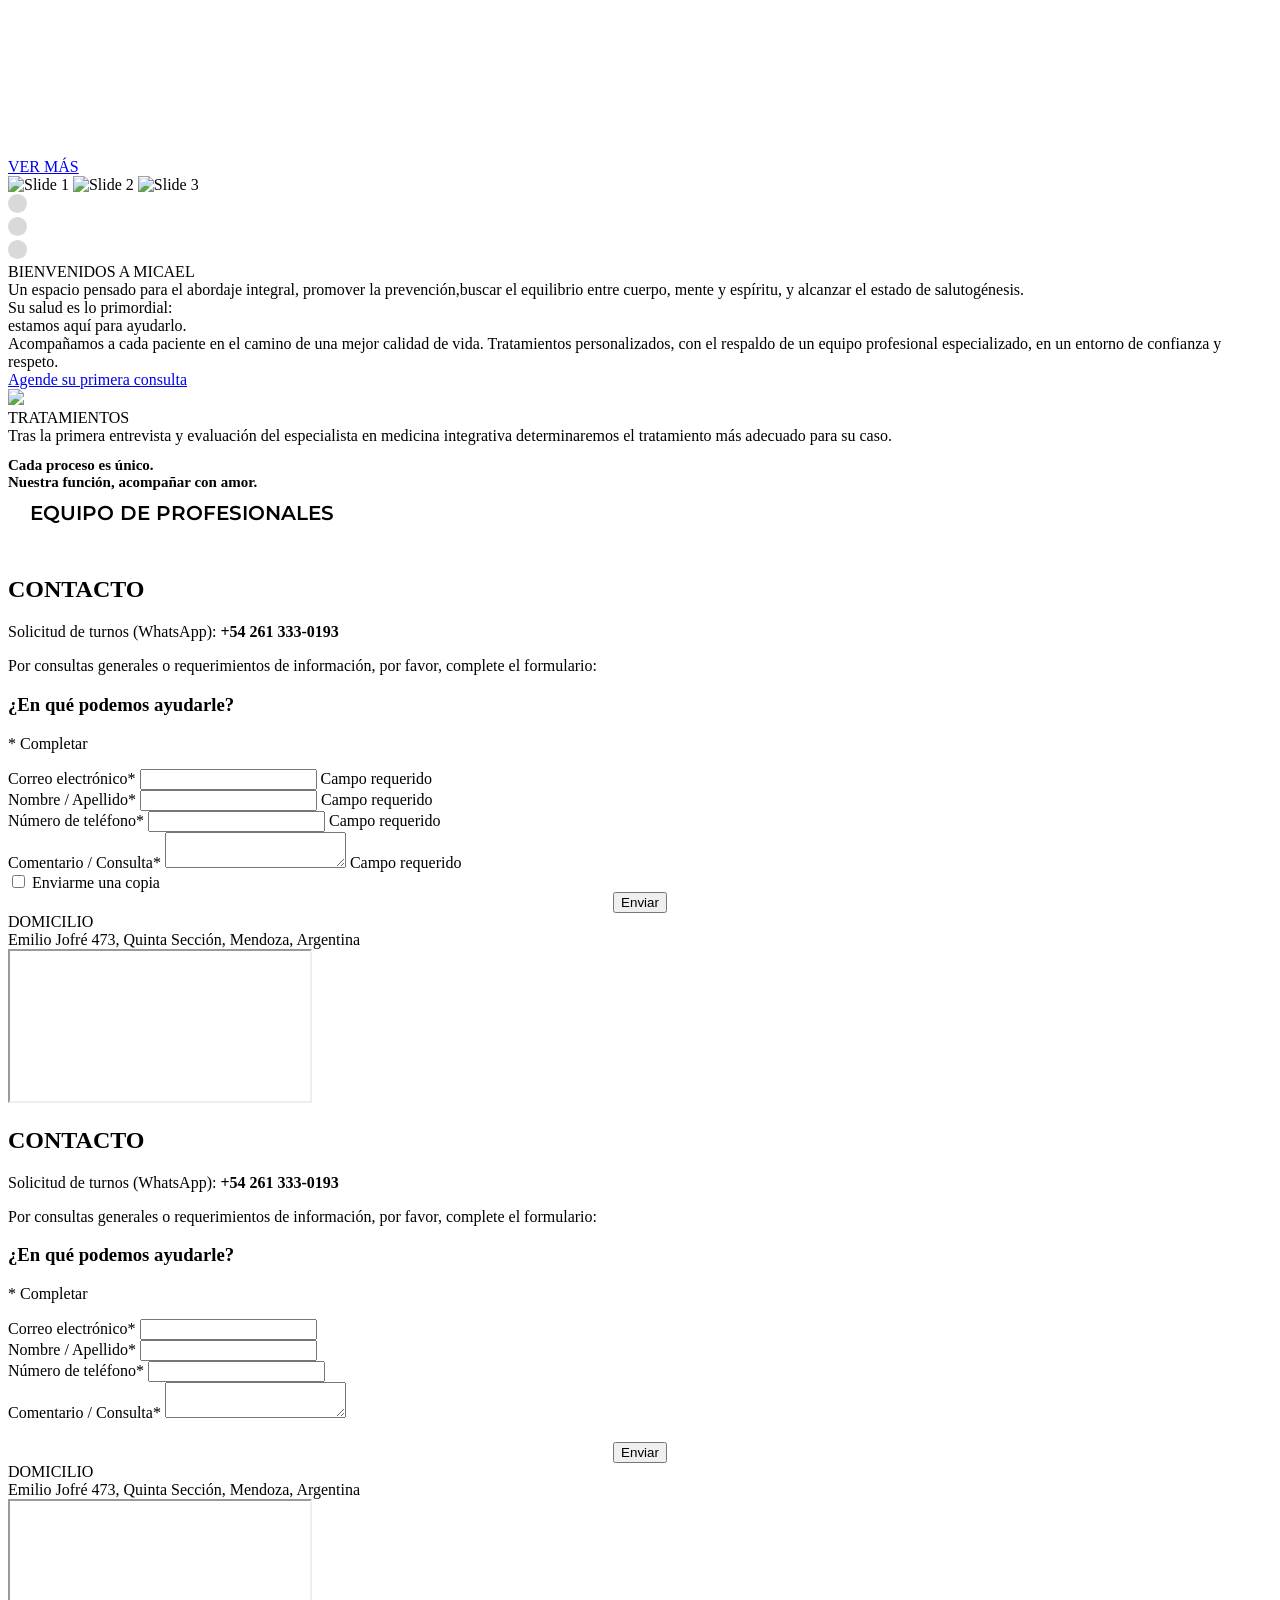
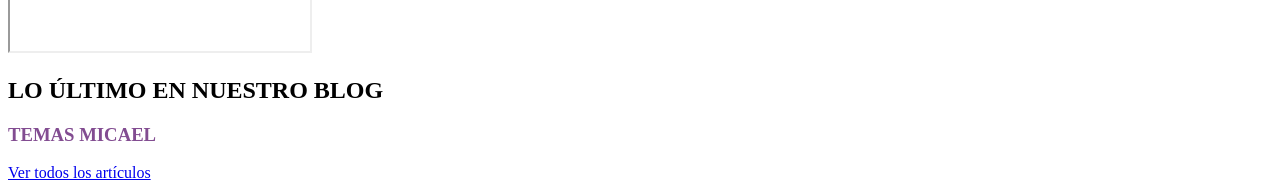
==== commit 7ffbc497: "Add desktop navbar and responsive styles Introduce desktop-specific navigation and layout fixes, plu" ====
--- a/vistas/index.html
+++ b/vistas/index.html
@@ -27,6 +27,9 @@
     <link rel="stylesheet" href="/css/slider.css">
     <link rel="stylesheet" href="/css/index.css">
     <link rel="stylesheet" href="/css/index_desktop.css">
+    <link rel="stylesheet" href="/css/profesional.css">
+    <link rel="stylesheet" href="/css/profesional_desktop.css">
+    
 </head>
 
 
@@ -86,8 +89,8 @@
                     con
                     el respaldo de un equipo profesional especializado, en un entorno de confianza y respeto.
                 </div>
-                <a href="https://wa.me/+5492613330193" class="Rectangle11" style="z-index: 10;"><a
-                        href="https://wa.me/+5492613330193" class="AgendeSuPrimeraConsulta" style="z-index: 11;">Agende
+                <a href="https://wa.me/+5492613330193" class="Rectangle11" style="z-index: 7;"><a
+                        href="https://wa.me/+5492613330193" class="AgendeSuPrimeraConsulta" style="z-index: 8;">Agende
                         su primera
                         consulta</a></a>
 
@@ -96,18 +99,61 @@
         </section>
 
         <section name="Tratamientos_Index" id="tratamientos">
+            <div class="Imagen">
+                <img class="EstetoscopioPixabay1" src="/images/Home/Tratamientos/tratamientosportada.png">
+            </div>
             <div class="Tratamientos">
+
                 <div class="Tratamientos_title">TRATAMIENTOS</div>
                 <div class="Tratamientos_text">
                     Tras la primera entrevista y evaluación del especialista en medicina integrativa determinaremos el
                     tratamiento más adecuado para su caso.
                 </div>
-                <div class="Imagen">
-                    <img class="EstetoscopioPixabay1" src="/images/Home/Tratamientos/tratamientosportada.png">
-                </div>
+
             </div>
             <div id="cards-container"></div>
         </section>
+        <div data-layer="Título" class="TTulo"
+            style=" left: 30px; padding-top: 50px ;position: absolute; flex-direction: column; justify-content: flex-start; align-items: center; gap: 19px; display: inline-flex">
+            <div data-layer="EQUIPO DE PROFESIONALES" class="EquipoDeProfesionales"
+                style="align-self: stretch; height: 36.85px; text-align: center; justify-content: center; display: flex; flex-direction: column; color: black; font-size: 20px; font-family: Montserrat; font-weight: 600; word-wrap: break-word">
+                EQUIPO DE PROFESIONALES</div>
+
+        </div>
+        <section class="notas-body">
+
+            <!-- Aquí se renderiza dinámicamente la lista o el detalle -->
+        </section>
+
+
+        <section class="navegacion_botones">
+
+
+        </section>
+
+        <section class="card-profesional">
+            <header class="card-header">
+                <h2 style="font-size: 15px;">
+                    <strong>Cada proceso es único.<br>
+                        Nuestra función, acompañar con amor.</strong>
+                </h2>
+
+                <h2 style="margin-top: 20px;  font-size: 12px;
+                    max-width: 300px;
+                    justify-self: center;
+                    color: white;
+                    font-weight: 300;
+                    font-family: 'Montserrat';">
+                    Escuchamos, cuidamos y guiamos amorosamente en el camino de las transformaciones profundas e
+                    integrales.
+                </h2>
+            </header>
+
+        </section>
+
+
+
+
 
         <div class="mobile-only-view">
             <section name="Contacto_Index" id="Contacto_Index">
@@ -257,9 +303,9 @@
             <div class="blog-latest" aria-labelledby="blog-latest-title">
                 <div class="container">
                     <h2 id="blog-latest-title" class="blog-latest__heading">LO ÚLTIMO EN NUESTRO BLOG</h2>
-
+                    <h3 id="blog-latest-title" class="blog-latest__heading" style="color: #824C91;">TEMAS MICAEL</h3>
                     <!-- contenedor donde el JS inyectará las cards -->
-                    <div class="blog-latest__list notas-body" aria-live="polite"></div>
+                    <section class="blog-latest__list notas-body_blog" aria-live="polite"></section>
 
                     <!-- botón para ver todas las notas (opcional) -->
                     <div class="blog-latest__actions">
@@ -279,7 +325,7 @@
     <script src="/js/contacto.js"></script>
     <script src="/js/burguer.js"></script>
     <script src="/js/slider.js"></script>
-
+    <script src="/js/profesional.js"></script>
     <script src="/js/ajuste_escala.js"></script>
     <script>
         window.initCards({ jsonUrl: '/data/tratamientos.json', containerId: 'cards-container' });
--- a/css/nav_bar.css
+++ b/css/nav_bar.css
@@ -0,0 +1,160 @@
+/* =========================================
+   1. BARRA DE NAVEGACIÓN (NAVBAR)
+   ========================================= */
+.NavBar {
+    width: 430px;
+    height: 150px; /* Altura Inicial */
+
+    top: 0px;
+    position: fixed; /* FIJO para que baje con la pantalla */
+    z-index: 12; /* Siempre encima del menú y contenido */
+    box-shadow: 0px 4px 4px rgba(0, 0, 0, 0.25);
+    transition: all 0.3s ease; /* Animación suave */
+}
+
+/* El fondo degradado se adapta al tamaño del padre */
+.RectangleNavBar {
+    width: 100%;
+    height: 100%; 
+    top: 0px;
+    position: absolute;
+    background: linear-gradient(89deg, #542853 0%, #542853 17%, #954B97 98%, #954B97 100%);
+}
+
+/* Contenedor del Logo */
+.MarcaMicael {
+    width: 269.15px;
+    height: 112.07px;
+    left: 21px;
+    top: 19.77px;
+    position: absolute;
+    overflow: hidden;
+    transition: all 0.3s ease;
+}
+
+/* Imagen del Logo */
+.MicaelMarca1 {
+    width: 300px;
+    height: auto;
+    left: 2.80px;
+    top: 2.89px;
+    position: absolute;
+    transition: all 0.3s ease;
+}
+
+/* Botón Hamburguesa */
+.Menu {
+    left: 336.97px;
+    top: 67.15px;
+    position: absolute;
+    width: 50px;
+    cursor: pointer;
+    z-index: 10;
+    transition: all 0.3s ease;
+}
+
+/* =========================================
+   2. ESTADO "SCROLLED" (Cuando bajamos)
+   ========================================= */
+
+/* La barra se achica a 90px */
+.NavBar.scrolled {
+    height: 70px; 
+}
+
+/* El logo se hace más pequeño y sube */
+.NavBar.scrolled .MarcaMicael {
+    width: 180px;
+    height: 70px;
+    top: 10px;
+}
+
+.NavBar.scrolled .MicaelMarca1 {
+    width: 150px;
+    top: 0px;
+}
+
+/* El botón de menú sube para centrarse */
+.NavBar.scrolled .Menu {
+    top: 35px;
+}
+
+/* =========================================
+   3. MENÚ DESPLEGABLE (MENU2)
+   ========================================= */
+.Menu2 {
+    width: 430px;
+    height: 200px;
+    
+    /* POSICIONAMIENTO FIJO CLAVE */
+    position: fixed; 
+    top: 150px; /* Empieza pegado a la barra original (150px) */
+    
+    box-shadow: 0px 4px 4px rgba(0, 0, 0, 0.25);
+    overflow: hidden;
+    background: rgba(52, 52, 52, 0.9);
+    backdrop-filter: blur(4px);
+    
+    /* Transiciones */
+    transition: top 0.3s ease, opacity 0.3s ease;
+    
+    opacity: 0;
+    pointer-events: none;
+    z-index: 10000; /* Debajo de la NavBar */
+}
+
+/* Fondo del menú */
+.Rectangle10 {
+    width: 430px;
+    height: 200px;
+    left: 0px;
+    top: 0.08px;
+    position: absolute;
+    background: rgba(52.72, 52.72, 52.72, 0.90);
+    background-blend-mode: multiply;
+}
+
+/* Items del menú */
+.menu_item {
+    left: 43px;
+    position: absolute;
+    display: flex;
+    flex-direction: column;
+}
+
+.menu_button {
+    background: none;
+    border: none;
+    color: white;
+    font-size: 20px;
+    font-family: Montserrat;
+    font-weight: 600;
+    cursor: pointer;
+    text-align: left;
+    transition: color 0.2s ease;
+}
+
+.menu_button:hover {
+    color: #D5A6E6;
+}
+
+/* Clase para mostrar el menú */
+.Menu2.show {
+    opacity: 1 !important;
+    pointer-events: auto !important;
+}
+
+/* =========================================
+   4. AJUSTE DINÁMICO DEL MENÚ
+   ========================================= */
+/* Cuando el JS detecta scroll, añade esta clase al body.
+   El menú sube a 90px para pegarse a la nueva altura de la barra. */
+body.scrolled-mode .Menu2 {
+    top: 70px; 
+}
+
+
+.space{
+    height: 150px;
+    background:linear-gradient(89deg, #542853 0%, #542853 17%, #954B97 98%, #954B97 100%);
+}
--- a/css/slider.css
+++ b/css/slider.css
@@ -0,0 +1,106 @@
+/* Contenedor principal */
+#Slider_Section {
+    width: 430px;
+    height: 296px;
+    position: relative;
+}
+
+/* Área del slider */
+.Slider {
+    overflow: hidden;
+    width: 100%;
+    height: 100%;
+    position: relative;
+}
+
+/* Contenedor de imágenes */
+.slider-container {
+    position: relative;
+    width: 100%;
+    height: 100%;
+}
+
+/* Imágenes */
+.slider-image {
+    position: absolute;
+    width: 100%;
+    height: 100%;
+    object-fit: cover;
+    opacity: 0;
+    transition: opacity 0.5s ease-in-out;
+}
+
+.slider-image.active {
+    opacity: 1;
+}
+
+/* Dots */
+.Frame1 {
+    position: absolute;
+    bottom: 10px;        /* ubica los dots abajo del slider */
+    left: 50%;
+    transform: translateX(-50%);
+    top: 300px;
+    display: flex;
+    gap: 15px;
+    z-index: 8;
+}
+
+/* Cada dot */
+.dot {
+    cursor: pointer;
+    transition: transform 0.3s ease;
+}
+
+
+/* Colores */
+.dot svg circle {
+    fill: #D9D9D9;
+    transition: fill 0.3s ease;
+   
+}
+
+.dot.active svg circle {
+    fill: #4C2C53 !important;
+ 
+}
+
+.slider-top-btn {
+    /* Posicionamiento */
+    position: absolute;
+    top: 83%; /* Distancia desde el borde superior */
+    left: 50%;
+    transform: translateX(-50%); /* Truco para centrarlo horizontalmente exacto */
+    z-index: 8; /* Para que aparezca por encima de las fotos */
+
+    /* Estilos visuales (Copiados de tu identidad de marca) */
+    background: linear-gradient(180deg, #824C91 0%, #4C2C53 100%);
+    box-shadow: 0px 4px 4px rgba(0, 0, 0, 0.25);
+    border-radius: 5px;
+    
+    /* Tipografía y tamaño */
+    font-family: 'Montserrat', sans-serif;
+    font-weight: 700;
+    font-size: 14px;
+    color: white;
+    text-decoration: none; /* Quita el subrayado del link */
+    text-transform: uppercase;
+    
+    /* Espaciado interno */
+    padding: 10px 25px; /* Ajusta esto si lo quieres más grande o chico */
+    
+    /* Animación suave */
+    transition: opacity 0.3s, transform 0.1s;
+}
+
+/* Efecto al pasar el mouse (Hover) */
+.slider-top-btn:hover {
+    opacity: 0.9;
+    cursor: pointer;
+}
+
+/* Efecto al hacer click (Active) */
+.slider-top-btn:active {
+    transform: translateX(-50%) translateY(2px); /* Mantiene el centrado y baja un poco */
+    box-shadow: 0px 2px 2px rgba(0, 0, 0, 0.25);
+}
--- a/css/index_desktop.css
+++ b/css/index_desktop.css
@@ -6,7 +6,7 @@
 
 @media (min-width: 1025px) {
 
-
+  
 
     .main-wrapper {
         max-width: 100%;
@@ -33,6 +33,7 @@
         align-items: center;
         /* overflow: hidden; Opcional: si la imagen se sale un poco por algún borde */
     }
+
 
     /* =========================================
        2. IMAGEN DE FONDO (CUBRE TODO)
@@ -45,7 +46,7 @@
         width: 100% !important;
         height: 100% !important;
         /* Ocupa toda la altura de la sección #tratamientos */
-        z-index: -1;
+        z-index: 0;
         /* MAGIA: Se coloca DETRÁS de todo el contenido de esta sección */
         pointer-events: none;
         /* Buena práctica: evita que la imagen de fondo bloquee clicks en las cards */
@@ -53,13 +54,13 @@
 
     /* La imagen real */
     .EstetoscopioPixabay1 {
-        width: 100% !important;
+        width: 110% !important;
         height: 100% !important;
         object-fit: cover !important;
         /* Estira la imagen para cubrir el área sin deformarla */
         object-position: center center;
         /* Centra la imagen */
-        opacity: 0.12;
+  
         /* Muy sutil para que se lea bien el texto encima. Ajusta este valor si quieres */
     }
 
@@ -70,13 +71,14 @@
         position: relative !important;
         width: 90% !important;
         max-width: 800px;
-        height: auto !important;
+        height: 200px !important;
         margin-bottom: 50px;
         text-align: center;
         order: 1;
         /* Aparece primero */
         z-index: 2;
         /* Se asegura de estar sobre el fondo (aunque el fondo sea -1, esto es más seguro) */
+        align-content: end;
     }
 
     .Tratamientos_title {
@@ -122,12 +124,23 @@
         /* Aparece segundo */
         z-index: 2;
         /* Se asegura de estar sobre el fondo */
+
+        display: block; /* Apaga flexbox solo en desktop */
+        column-count: 2; /* Crea las dos columnas */
+        column-gap: 20px;
+
+        
     }
 
     /* --- Estilos de las cards (2 columnas) --- */
     .treatment-card {
-        width: calc(50% - 10px);
+        width: 100%; 
         height: 220px;
+        margin-bottom: 20px; /* Reemplaza el gap vertical que daba flexbox */
+        break-inside: avoid; /* Evita que una tarjeta se rompa a la mitad */
+        
+        /* Aseguramos que la tarjeta siga siendo display: flex por dentro (como tenías antes) */
+        display: flex;
     }
 
     /* Ajuste para el efecto slide en cards anchas */
@@ -330,7 +343,7 @@
     }
 
     .Slider {
-        width: 95% !important;
+        width: 80% !important;
         justify-self: center;
 
         top: 20px !important;
@@ -376,7 +389,7 @@
         top: auto !important;
 
         /* ANCHO: Ocupa el 95% de la pantalla, pero con un límite máximo */
-        width: 95% !important;
+        width: 80% !important;
         max-width: 1600px;
 
         /* ALTURA: Determinada por el ancho (Relación de Aspecto) */
@@ -461,6 +474,7 @@
 .desktop-only-view {
     display: none;
 }
+
 .mobile-only-view {
     display: block;
 }
@@ -472,10 +486,13 @@
 
     /* 1. APAGADO Y ENCENDIDO */
     .mobile-only-view {
-        display: none !important; /* Oculta las secciones viejas */
-    }
+        display: none !important;
+        /* Oculta las secciones viejas */
+    }
+
     .desktop-only-view {
-        display: block !important; /* Muestra la nueva sección */
+        display: block !important;
+        /* Muestra la nueva sección */
     }
 
     /* 2. CONTENEDOR PRINCIPAL DESKTOP */
@@ -484,7 +501,8 @@
         width: 100% !important;
         height: auto !important;
         padding: 60px 0 100px 0;
-        background: white; /* Fondo limpio */
+        background: white;
+        /* Fondo limpio */
         display: flex;
         justify-content: center;
     }
@@ -503,7 +521,7 @@
         margin-bottom: 50px;
         width: 100%;
     }
-    
+
     /* Reutilizamos tus clases pero forzamos centrado y anchos */
     .desktop-header .contacto-title,
     .desktop-header .whatsapp-info,
@@ -518,36 +536,46 @@
     .desktop-body-flex {
         display: flex;
         flex-direction: row;
-        justify-content: center; /* Centrados en la pantalla */
-        align-items: flex-start; /* Alineados arriba */
-        gap: 60px; /* Espacio entre formulario y mapa */
+        justify-content: center;
+        /* Centrados en la pantalla */
+        align-items: flex-start;
+        /* Alineados arriba */
+        gap: 60px;
+        /* Espacio entre formulario y mapa */
         width: 100%;
     }
 
     /* --- COLUMNA IZQUIERDA (FORMULARIO) --- */
     .desktop-col-left {
-        flex: 1; /* Ocupa espacio disponible */
-        max-width: 450px; /* No dejar que se haga gigante */
-        display: flex;
-        justify-content: flex-end; /* Pegarlo visualmente hacia el centro */
+        flex: 1;
+        /* Ocupa espacio disponible */
+        max-width: 450px;
+        /* No dejar que se haga gigante */
+        display: flex;
+        justify-content: flex-end;
+        /* Pegarlo visualmente hacia el centro */
     }
 
     /* Ajustes al formulario en desktop */
     .desktop-form-style {
-        width: 100% !important; /* Que ocupe el ancho de su columna */
+        width: 100% !important;
+        /* Que ocupe el ancho de su columna */
         max-width: 100%;
     }
-    
+
     .desktop-form-style .form-question,
     .desktop-form-style .required-note {
-        width: auto !important; /* Resetear anchos fijos */
+        width: auto !important;
+        /* Resetear anchos fijos */
         margin-left: 15px;
         margin-right: 15px;
     }
-    
+
     .desktop-form-style .form-field {
-        width: 100% !important; /* Inputs fluidos */
-        box-sizing: border-box; /* Para que el padding no rompa el ancho */
+        width: 100% !important;
+        /* Inputs fluidos */
+        box-sizing: border-box;
+        /* Para que el padding no rompa el ancho */
     }
 
     /* --- COLUMNA DERECHA (MAPA Y DIRECCION) --- */
@@ -556,7 +584,8 @@
         max-width: 450px;
         display: flex;
         flex-direction: column;
-        align-items: flex-start; /* Alinear textos a la izquierda del bloque */
+        align-items: flex-start;
+        /* Alinear textos a la izquierda del bloque */
     }
 
     /* Título Domicilio en Desktop */
@@ -566,7 +595,8 @@
         top: auto !important;
         margin-bottom: 15px;
         width: 100% !important;
-        text-align: left; /* Alineado a la izquierda sobre el mapa */
+        text-align: left;
+        /* Alineado a la izquierda sobre el mapa */
     }
 
     /* Dirección texto */
@@ -577,7 +607,8 @@
         width: 100% !important;
         height: auto !important;
         margin-bottom: 20px;
-        font-size: 16px; /* Un poco más grande en desktop */
+        font-size: 16px;
+        /* Un poco más grande en desktop */
     }
 
     /* Mapa */
@@ -585,11 +616,20 @@
         position: relative !important;
         top: auto !important;
         width: 100% !important;
-        height: 350px !important; /* Altura fija para desktop */
-        padding-bottom: 0 !important; /* Quitamos el ratio responsive de móvil */
-        border-radius: 10px; /* Estético */
-        box-shadow: 0 4px 10px rgba(0,0,0,0.1);
-    }
+        height: 350px !important;
+        /* Altura fija para desktop */
+        padding-bottom: 0 !important;
+        /* Quitamos el ratio responsive de móvil */
+        border-radius: 10px;
+        /* Estético */
+        box-shadow: 0 4px 10px rgba(0, 0, 0, 0.1);
+    }
+
+
+    .blog-latest__heading {
+        font-size: 32px !important;
+    }
+
 }
 
 /* =========================================
@@ -600,6 +640,7 @@
 .desktop-only-view {
     display: none;
 }
+
 .mobile-only-view {
     display: block;
 }
@@ -611,10 +652,13 @@
 
     /* 1. APAGADO Y ENCENDIDO */
     .mobile-only-view {
-        display: none !important; /* Oculta las secciones viejas */
-    }
+        display: none !important;
+        /* Oculta las secciones viejas */
+    }
+
     .desktop-only-view {
-        display: block !important; /* Muestra la nueva sección */
+        display: block !important;
+        /* Muestra la nueva sección */
     }
 
     /* 2. CONTENEDOR PRINCIPAL DESKTOP */
@@ -623,7 +667,8 @@
         width: 100% !important;
         height: auto !important;
         padding: 60px 0 100px 0;
-        background: white; /* Fondo limpio */
+        background: white;
+        /* Fondo limpio */
         display: flex;
         justify-content: center;
     }
@@ -643,51 +688,70 @@
         margin-bottom: 50px;
         width: 100%;
     }
-    
+
     /* Reutilizamos tus clases pero forzamos centrado y anchos */
-    .desktop-header .contacto-title,
+    .desktop-header .contacto-title {
+        width: 100% !important;
+        height: auto !important;
+        margin-bottom: 15px;
+        text-align: center;
+        font-size: 32px;
+    }
+
+
     .desktop-header .whatsapp-info,
     .desktop-header .form-description {
         width: 100% !important;
         height: auto !important;
         margin-bottom: 15px;
         text-align: center;
+        font-size: 18px;
     }
 
     /* 4. ESTRUCTURA FLEX (LADO A LADO) */
     .desktop-body-flex {
         display: flex;
         flex-direction: row;
-        justify-content: center; /* Centrados en la pantalla */
-        align-items: flex-start; /* Alineados arriba */
-        gap: 60px; /* Espacio entre formulario y mapa */
+        justify-content: center;
+        /* Centrados en la pantalla */
+        align-items: flex-start;
+        /* Alineados arriba */
+        gap: 60px;
+        /* Espacio entre formulario y mapa */
         width: 100%;
     }
 
     /* --- COLUMNA IZQUIERDA (FORMULARIO) --- */
     .desktop-col-left {
-        flex: 1; /* Ocupa espacio disponible */
-        max-width: 450px; /* No dejar que se haga gigante */
-        display: flex;
-        justify-content: flex-end; /* Pegarlo visualmente hacia el centro */
+        flex: 1;
+        /* Ocupa espacio disponible */
+        max-width: 450px;
+        /* No dejar que se haga gigante */
+        display: flex;
+        justify-content: flex-end;
+        /* Pegarlo visualmente hacia el centro */
     }
 
     /* Ajustes al formulario en desktop */
     .desktop-form-style {
-        width: 100% !important; /* Que ocupe el ancho de su columna */
+        width: 100% !important;
+        /* Que ocupe el ancho de su columna */
         max-width: 100%;
     }
-    
+
     .desktop-form-style .form-question,
     .desktop-form-style .required-note {
-        width: auto !important; /* Resetear anchos fijos */
+        width: auto !important;
+        /* Resetear anchos fijos */
         margin-left: 15px;
         margin-right: 15px;
     }
-    
+
     .desktop-form-style .form-field {
-        width: 100% !important; /* Inputs fluidos */
-        box-sizing: border-box; /* Para que el padding no rompa el ancho */
+        width: 100% !important;
+        /* Inputs fluidos */
+        box-sizing: border-box;
+        /* Para que el padding no rompa el ancho */
     }
 
     /* --- COLUMNA DERECHA (MAPA Y DIRECCION) --- */
@@ -696,7 +760,8 @@
         max-width: 450px;
         display: flex;
         flex-direction: column;
-        align-items: flex-start; /* Alinear textos a la izquierda del bloque */
+        align-items: flex-start;
+        /* Alinear textos a la izquierda del bloque */
     }
 
     /* Título Domicilio en Desktop */
@@ -706,7 +771,9 @@
         top: auto !important;
         margin-bottom: 15px;
         width: 100% !important;
-        text-align: left; /* Alineado a la izquierda sobre el mapa */
+        text-align: left;
+        /* Alineado a la izquierda sobre el mapa */
+        font-size: 26px;
     }
 
     /* Dirección texto */
@@ -717,7 +784,8 @@
         width: 100% !important;
         height: auto !important;
         margin-bottom: 20px;
-        font-size: 16px; /* Un poco más grande en desktop */
+        font-size: 16px;
+        /* Un poco más grande en desktop */
     }
 
     /* Mapa */
@@ -725,9 +793,54 @@
         position: relative !important;
         top: auto !important;
         width: 100% !important;
-        height: 350px !important; /* Altura fija para desktop */
-        padding-bottom: 0 !important; /* Quitamos el ratio responsive de móvil */
-        border-radius: 10px; /* Estético */
-        box-shadow: 0 4px 10px rgba(0,0,0,0.1);
+        height: 350px !important;
+        /* Altura fija para desktop */
+        padding-bottom: 0 !important;
+        /* Quitamos el ratio responsive de móvil */
+        border-radius: 10px;
+        /* Estético */
+        box-shadow: 0 4px 10px rgba(0, 0, 0, 0.1);
+    }
+
+    .btn-flotante-whatsapp {
+
+        zoom: 2;
+    }
+    .desktop-only-view{
+        zoom: 1.2;
+    }
+
+    /* Contenedor principal de las cards */
+    .profesionales-body {
+        position: relative !important;
+        top: auto !important;
+        width: 90%;
+        max-width: 1200px;
+        margin: 0 auto;
+        background: transparent;
+        display: flex;
+        flex-wrap: wrap;
+        justify-content: center;
+        gap: 20px;
+        order: 2;
+        z-index: 2;
+    }
+
+    /* Forzar 2 columnas exactas en desktop */
+    /* El selector > div asume que tu JS inyecta <div>. Si inyecta <article>, cámbialo. */
+    .profesionales-body > div { 
+        width: calc(50% - 10px); /* 50% del ancho menos la mitad del gap */
+        min-width: 280px; /* Evita que se aplasten si la pantalla se achica */
+        box-sizing: border-box;
+    }
+
+
+
+}
+
+/* Ocultar sección profesionales en pantallas de 1025px o menos */
+@media (max-width: 1025px) {
+    #Equipo_Profesionales_Section {
+        display: none !important;
     }
 }
--- a/css/profesional.css
+++ b/css/profesional.css
@@ -0,0 +1,379 @@
+body {
+    min-height: auto !important;
+
+}
+
+.main-wrapper {
+    margin-bottom: auto !important;
+    min-height: auto !important;
+
+}
+
+/* =========================================
+   1. ESTRUCTURA FIJA (OBLIGATORIO PARA EL SCRIPT DE ESCALA)
+   ========================================= */
+.main-wrapper {
+
+    background-color: white;
+    position: relative;
+    overflow-x: hidden;
+    min-height: 100vh;
+    display: flex;
+    flex-direction: column;
+}
+
+header,
+footer,
+.Footer {
+    width: 100% !important;
+    position: relative !important;
+    left: auto !important;
+    top: auto !important;
+    box-sizing: border-box !important;
+    transform: none !important;
+}
+
+section,
+.TTulo {
+    position: relative !important;
+    left: auto !important;
+    top: auto !important;
+    box-sizing: border-box !important;
+    transform: none !important;
+    justify-self: center;
+
+}
+
+.nota-item {
+    justify-self: center;
+}
+
+/* Definimos el lienzo base de 430px */
+@media (max-width: 1024px) {
+
+    .main-wrapper {
+        width: 430px !important;
+        max-width: 430px !important;
+        margin: 0 auto;
+    }
+
+    section,
+    .TTulo {
+        width: 100% !important;
+        max-width: 430px !important;
+    }
+
+    .TTulo {
+        padding-top: 200px;
+    }
+
+
+    /* Header, Footer y Secciones se ajustan a esos 430px */
+
+}
+
+/* =========================================
+   2. CUERPO DE LA LISTA
+   ========================================= */
+
+.notas-body,
+/* Usas esta clase en el HTML */
+.card-container {
+    width: 100% !important;
+    /* Llena los 430px */
+    display: flex;
+    flex-direction: column;
+    align-items: center;
+    padding: 0 15px;
+    /* Margen interno para que no toque bordes */
+    box-sizing: border-box !important;
+    margin-top: 20px;
+}
+
+.vector-divider {
+    width: 100%;
+    display: flex;
+    justify-content: center;
+    margin-bottom: 20px;
+}
+
+/* =========================================
+   3. CARD DE LISTA (Responsive dentro de 430px)
+   ========================================= */
+
+.professional-card {
+    width: 100%;
+    display: flex;
+    flex-direction: row;
+    align-items: center;
+    gap: 15px;
+    margin-bottom: 20px;
+}
+
+.profile-image {
+    width: 100px;
+    height: 100px;
+    min-width: 100px;
+    /* Evita deformación */
+    border-radius: 50%;
+    object-fit: cover;
+}
+
+.card-info {
+    flex: 1;
+    display: flex;
+    flex-direction: column;
+    justify-content: center;
+    align-items: flex-start;
+    gap: 5px;
+}
+
+.professional-name {
+    width: 100%;
+    color: #000000;
+    font-size: 16px;
+    font-weight: 700;
+    line-height: 1.2;
+    margin: 0;
+}
+
+.professional-name h3 {
+    margin: 0;
+    font-size: 16px;
+}
+
+.professional-specialties {
+    width: 100%;
+    color: #000000;
+    font-size: 13px;
+    font-weight: 400;
+    line-height: 1.4;
+    text-align: left;
+    max-width: 250px;
+}
+
+.button-container {
+    width: 100%;
+    display: flex;
+    justify-content: flex-start;
+    margin-top: 5px;
+}
+
+.details-button {
+    background: transparent;
+    border: none;
+    color: #824C91;
+    font-size: 12px;
+    font-weight: 700;
+    cursor: pointer;
+    text-decoration: none;
+    text-transform: uppercase;
+    padding: 0;
+}
+
+/* =========================================
+   4. DETALLE PROFESIONAL (Pantalla Completa)
+   ========================================= */
+
+.prof-detalle {
+    width: 100% !important;
+    /* Ocupa los 430px del wrapper */
+    padding: 20px;
+    box-sizing: border-box;
+    display: flex;
+    flex-direction: column;
+    align-items: center;
+}
+
+.prof-detalle__card {
+    background-color: #ffffff;
+    width: 100%;
+    display: flex;
+    flex-direction: column;
+    align-items: center;
+}
+
+.prof-detalle__avatar-wrapper {
+    width: 150px;
+    height: 150px;
+    border-radius: 50%;
+    overflow: hidden;
+    margin-bottom: 1.5rem;
+    flex-shrink: 0;
+    box-shadow: 0 4px 10px rgba(0, 0, 0, 0.1);
+}
+
+.prof-detalle__avatar {
+    width: 100%;
+    height: 100%;
+    object-fit: cover;
+}
+
+.prof-detalle__info {
+    width: 100%;
+    text-align: center;
+    margin-bottom: 2rem;
+}
+
+.prof-detalle__nombre {
+    font-size: 22px;
+    font-weight: 700;
+    color: #222;
+    margin: 0 0 5px 0;
+}
+
+.prof-detalle__titulo {
+    font-size: 16px;
+    font-weight: 500;
+    color: #666;
+    margin: 0 0 20px 0;
+}
+
+.prof-detalle__descripcion {
+    width: 100%;
+    font-size: 14px;
+    line-height: 1.6;
+    color: #444;
+    text-align: left;
+    /* padding: 0; Importante no agregar padding extra si el padre ya tiene */
+}
+
+/* =========================================
+   5. NAVEGACIÓN
+   ========================================= */
+
+.navegacion_botones {
+    width: 100% !important;
+    padding: 20px 30px;
+    box-sizing: border-box;
+}
+
+.botones-navegacion {
+    display: flex;
+    justify-content: space-between;
+    align-items: center;
+    width: 100%;
+}
+
+.btn-anterior,
+.btn-siguiente {
+    background: none;
+    border: none;
+    color: #824C91;
+    font-family: 'Montserrat', sans-serif;
+    font-weight: 600;
+    font-size: 14px;
+    display: flex;
+    align-items: center;
+    gap: 8px;
+    cursor: pointer;
+    transition: opacity 0.3s;
+}
+
+/* Footer pegado al fondo */
+footer {
+    width: 100% !important;
+    margin-top: auto;
+}
+
+
+
+/* =========================================
+   6  BANNER PROFESIONAL (Reutilizable)
+   ========================================= */
+
+.card-profesional {
+    /* Estructura base */
+    width: 100%;
+    max-width: 430px;
+    /* Tamaño máximo similar al original, pero flexible */
+    background-color: white;
+    box-shadow: 0px 4px 4px rgba(0, 0, 0, 0.25);
+    display: flex;
+    flex-direction: column;
+    overflow: hidden;
+    /* Para que nada se salga de los bordes */
+    font-family: 'Montserrat', sans-serif;
+    margin: 0 auto;
+    /* Para centrar la tarjeta si está sola */
+}
+
+.card-header {
+    background: linear-gradient(180deg, #824C91 0%, #4C2C53 100%);
+    padding: 15px 20px;
+    text-align: center;
+
+    justify-content: center;
+    align-items: center;
+    min-height: 85px;
+}
+
+.card-header h2 {
+    color: white;
+    font-size: 18px;
+    font-weight: 500;
+    margin: 0;
+    line-height: 1.4;
+}
+
+.card-header strong {
+    font-weight: 700;
+}
+
+.card-header .subtitulo {
+    display: block;
+    /* Fuerza el salto de línea */
+    margin-top: 5px;
+}
+
+.card-imagen-container {
+    width: 100%;
+    height: 287px;
+    /* Altura fija para mantener proporción del diseño */
+    overflow: hidden;
+}
+
+.card-img {
+    width: 100%;
+    height: 100%;
+    object-fit: cover;
+    /* La imagen se recorta bien sin deformarse */
+    display: block;
+}
+
+.card-body {
+    padding: 20px;
+    text-align: center;
+    /* Nota: En tu código original el texto era blanco (#fff). 
+       Si el fondo es blanco, no se lee. Lo cambié a un gris oscuro/violeta. 
+       Si querías fondo oscuro abajo, cambia el background-color aquí. */
+    color: #4C2C53;
+}
+
+.card-body p {
+    font-size: 14px;
+    line-height: 1.4;
+    font-weight: 500;
+    margin: 0;
+}
+
+@media (min-width: 1025px) {
+    .notas-body {
+        zoom: 2;
+    }
+
+    .card-header {
+        zoom: 2;
+    }
+
+    .TTulo {
+        padding-top: 50px !important;
+        zoom: 2;
+    }
+}
+
+@media (max-width: 1024px) {
+    .TTulo {
+        padding-top: 200px;
+    }
+}
--- a/css/profesional_desktop.css
+++ b/css/profesional_desktop.css
@@ -0,0 +1,33 @@
+/* =========================================
+   FIX DESKTOP: AJUSTE DE NAVBAR Y CONTENIDO
+   (Solo aplica en pantallas mayores a 1025px)
+   ========================================= */
+@media (min-width: 1025px) {
+
+    .TTulo {
+        padding-top: 0px !important;
+        zoom: 2;
+    }
+
+    .card-imagen-container {
+
+        height: 500px;
+    }
+
+    .notas-body {
+        zoom: 2;
+        display: block;
+        column-count: 2;
+    }
+
+  
+    .card-header {
+        zoom: 2;
+    }
+
+    .nota-item {
+        break-inside: avoid;
+        height: 150px;
+    }
+}
+
